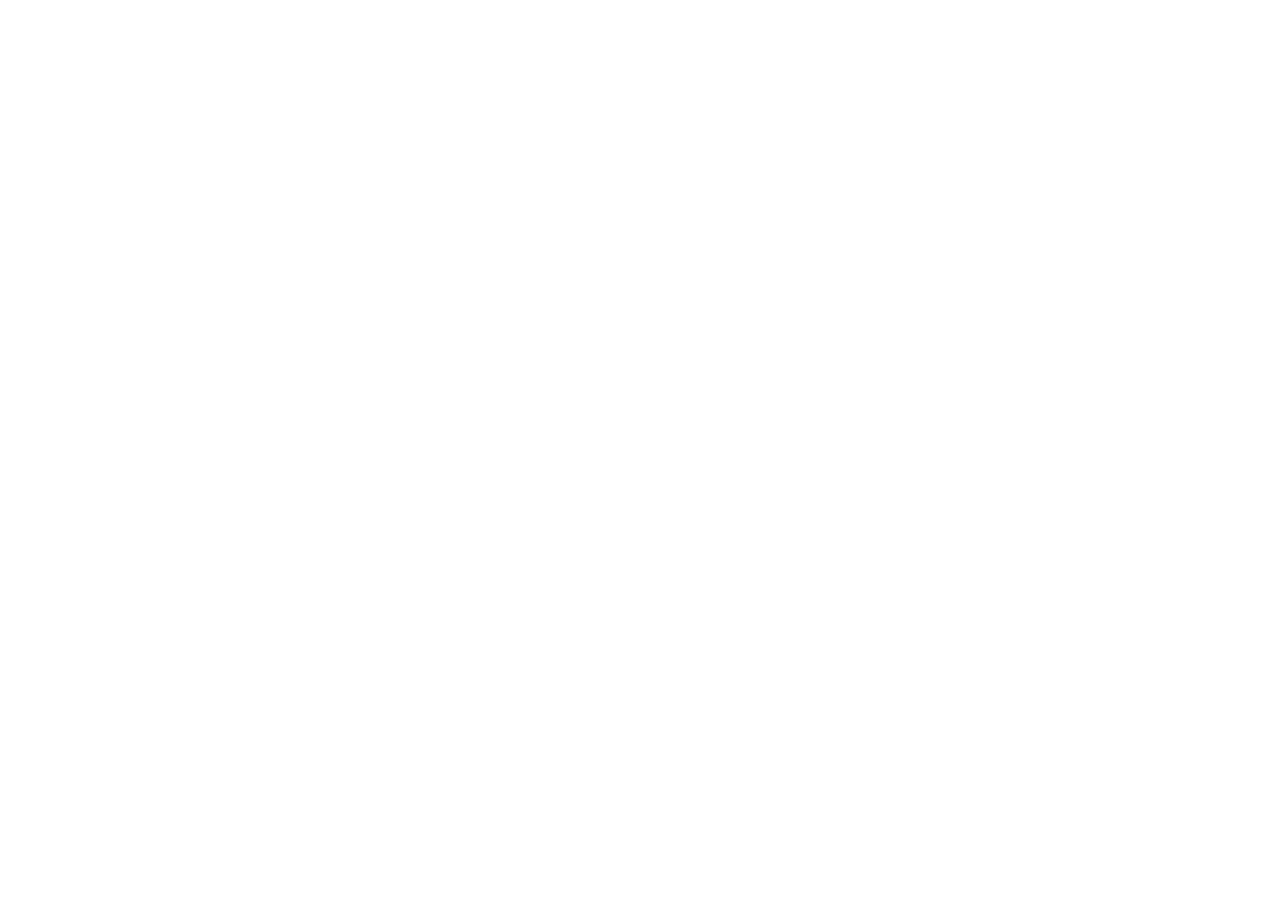
==== index.html @ 5d6c68b7 "Add fundamental and OOP javascript learning" ====
<!DOCTYPE html>
<html lang="en">

<head>
    <meta charset="UTF-8">
    <meta http-equiv="X-UA-Compatible" content="IE=edge">
    <meta name="viewport" content="width=device-width, initial-scale=1.0">
    <title>Document</title>
    <link rel="stylesheet" href="style.css">
</head>

<body>
    <label id="myLabel"></label>

    <script src="index.js"></script>
</body>

</html>
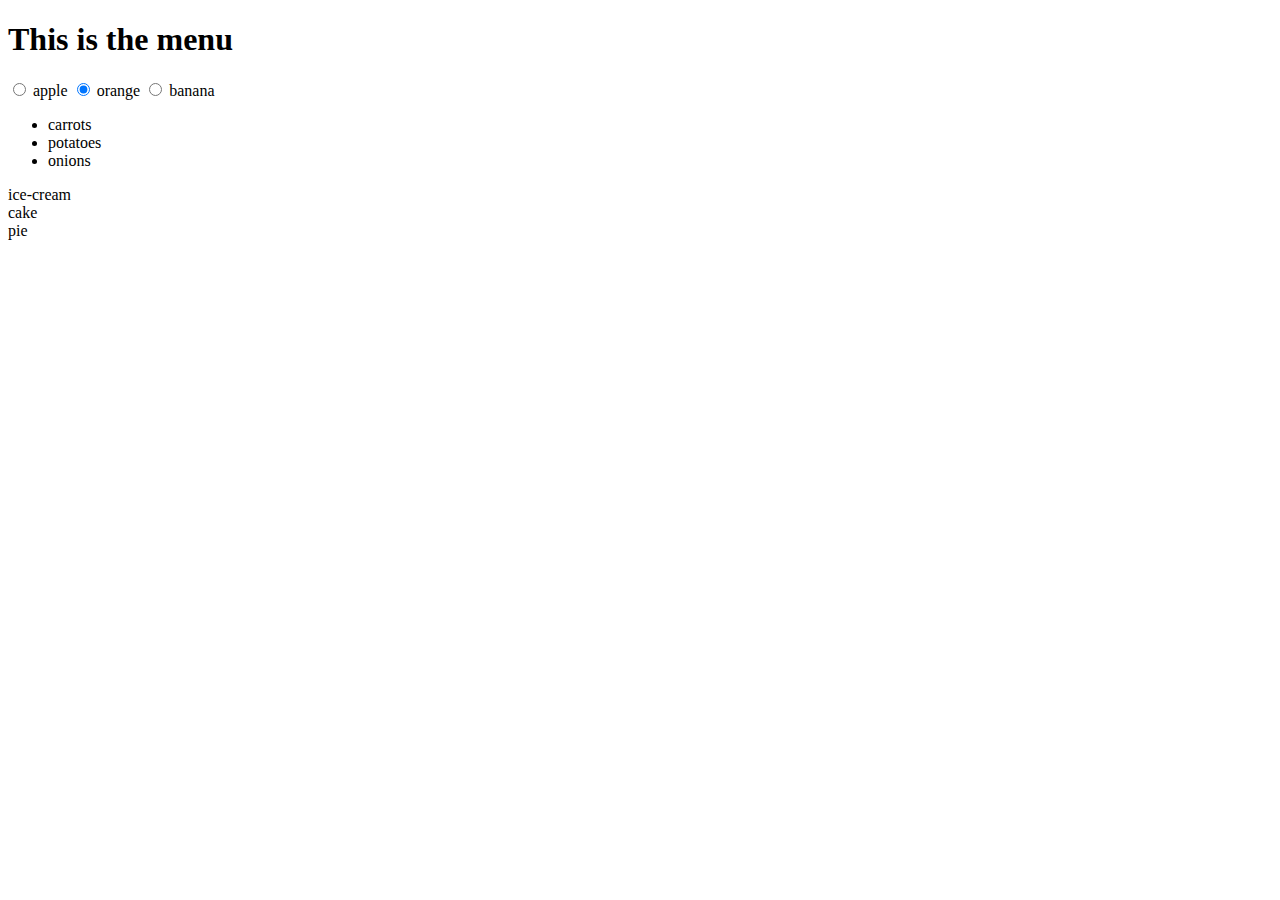
==== commit 549d907c: "DOM" ====
--- a/index.html
+++ b/index.html
@@ -10,9 +10,25 @@
 </head>
 
 <body>
-    <label id="myLabel"></label>
+    <h1 id="myTitle">This is the menu</h1>
+    <input type="radio" name="fruits" value="apple">
+    <label for="apple">apple</label>
+    <input type="radio" name="fruits" value="orange" checked>
+    <label for="orange">orange</label>
+    <input type="radio" name="fruits" value="banana">
+    <label for="banana">banana</label>
 
-    <script src="index.js"></script>
+    <ul>
+        <li>carrots</li>
+        <li>potatoes</li>
+        <li>onions</li>
+    </ul>
+
+    <div class="desserts">ice-cream</div>
+    <div class="desserts">cake</div>
+    <div class="desserts">pie</div>
+
+    <script type="module" src="index.js"></script>
 </body>
 
 </html>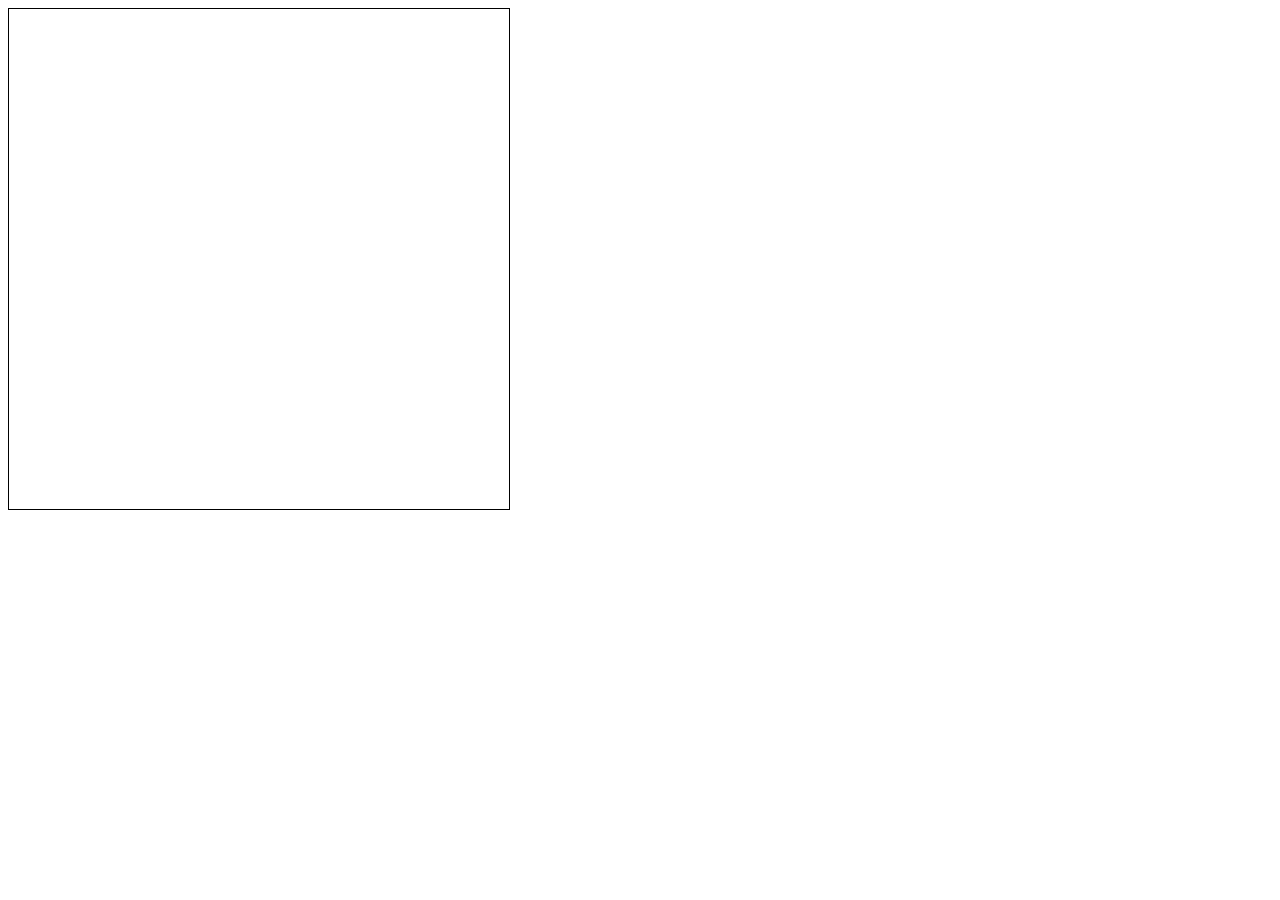
==== commit 0b88caf0: "DOM" ====
--- a/index.html
+++ b/index.html
@@ -7,27 +7,12 @@
     <meta name="viewport" content="width=device-width, initial-scale=1.0">
     <title>Document</title>
     <link rel="stylesheet" href="style.css">
+    
 </head>
 
 <body>
-    <h1 id="myTitle">This is the menu</h1>
-    <input type="radio" name="fruits" value="apple">
-    <label for="apple">apple</label>
-    <input type="radio" name="fruits" value="orange" checked>
-    <label for="orange">orange</label>
-    <input type="radio" name="fruits" value="banana">
-    <label for="banana">banana</label>
-
-    <ul>
-        <li>carrots</li>
-        <li>potatoes</li>
-        <li>onions</li>
-    </ul>
-
-    <div class="desserts">ice-cream</div>
-    <div class="desserts">cake</div>
-    <div class="desserts">pie</div>
-
+    <!-- <canvas id="myCanvas" width="500" height="500" style="border: 1px solid;"></canvas> -->
+    <canvas id="myCanvas" width="500" height="500" style="border: 1px solid;"></canvas>
     <script type="module" src="index.js"></script>
 </body>
 
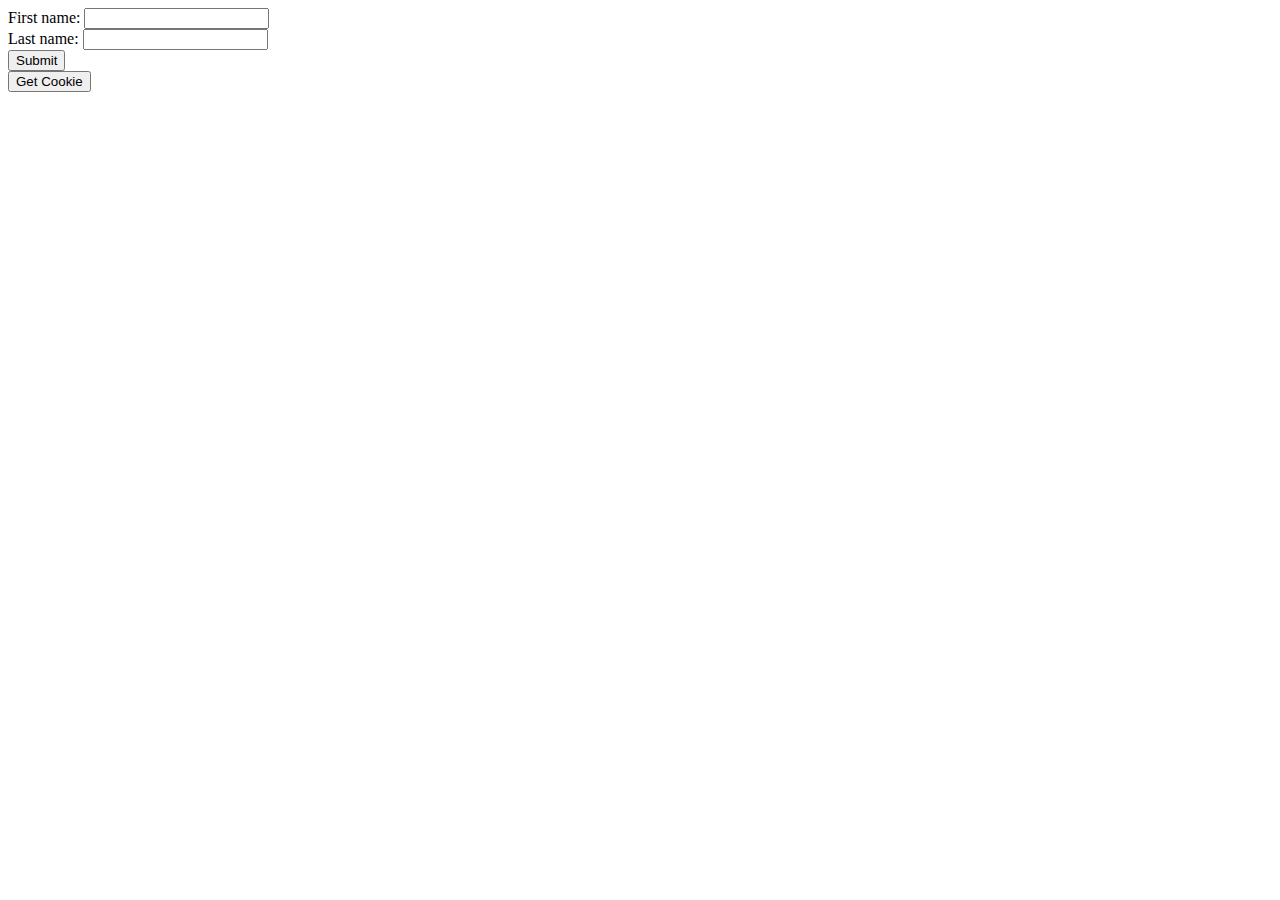
==== commit ed4f5a5f: "finish learning javascript course" ====
--- a/index.html
+++ b/index.html
@@ -12,7 +12,15 @@
 
 <body>
     <!-- <canvas id="myCanvas" width="500" height="500" style="border: 1px solid;"></canvas> -->
-    <canvas id="myCanvas" width="500" height="500" style="border: 1px solid;"></canvas>
+    <!-- <canvas id="myCanvas" width="500" height="500" style="border: 1px solid;"></canvas> -->
+    <!-- <div id="myDiv"></div> -->
+    <!-- <button id="myBt">Button</button> -->
+    <label for="firstText">First name:</label>
+    <input type="text" id="firstText"><br>
+    <label for="lastText">Last name:</label>
+    <input type="text" id="lastText"><br>
+    <button id="submitBt">Submit</button> <br>
+    <button id="cookieBt">Get Cookie</button>
     <script type="module" src="index.js"></script>
 </body>
 
--- a/style.css
+++ b/style.css
@@ -0,0 +1,5 @@
+#myDiv{
+    width: 1000px;
+    height: 1000px;
+    background-color: aqua;
+}